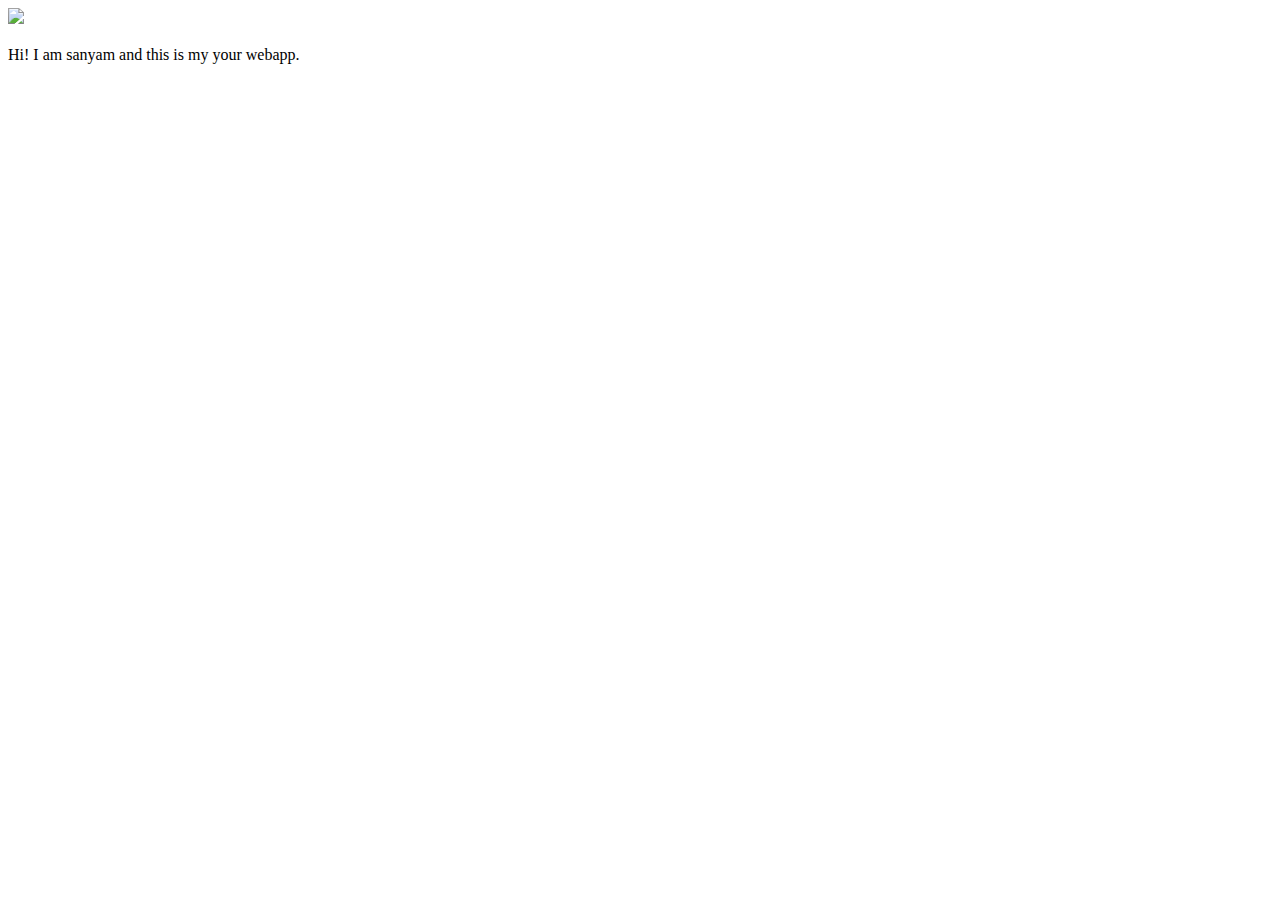
==== ui/index.html @ 020e5836 "[imad-console] Updates ui/index.html" ====
<!doctype html>
<html>
    <head>
        <link href="/ui/style.css" rel="stylesheet" />
    </head>
    <body>
        <div class="center">
            <img src="/ui/madi.png" class="img-medium"/>
        </div>
        <br>
        <div class="center text-big bold">
            Hi! I am sanyam and this is my your webapp.
        </div>
        <script type="text/javascript" src="/ui/main.js">
        </script>
    </body>
</html>
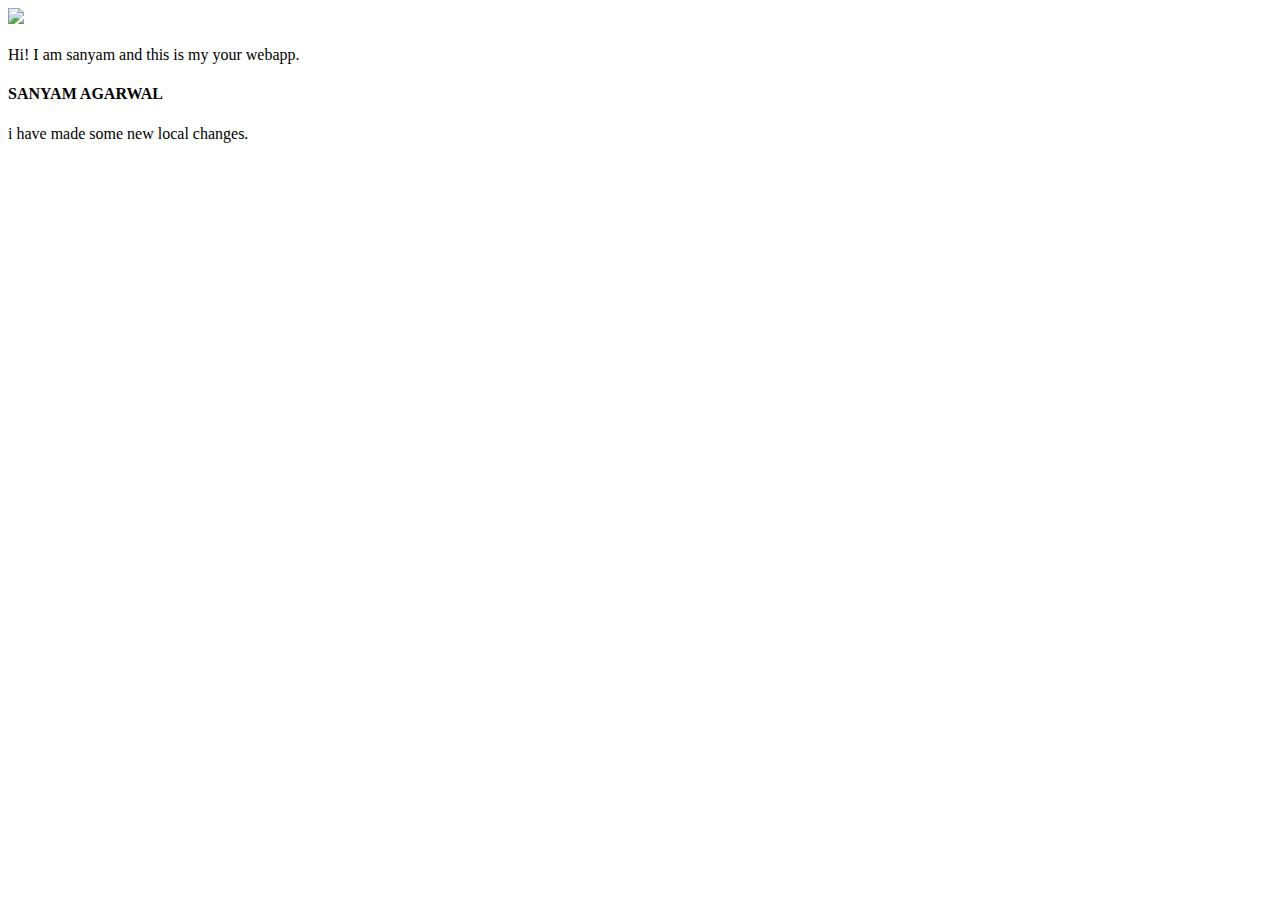
==== commit 686672a3: "Made some local changes." ====
--- a/ui/index.html
+++ b/ui/index.html
@@ -10,6 +10,8 @@
         <br>
         <div class="center text-big bold">
             Hi! I am sanyam and this is my your webapp.
+	    <h4> SANYAM AGARWAL </h4>
+	    i have made some new local changes.
         </div>
         <script type="text/javascript" src="/ui/main.js">
         </script>
